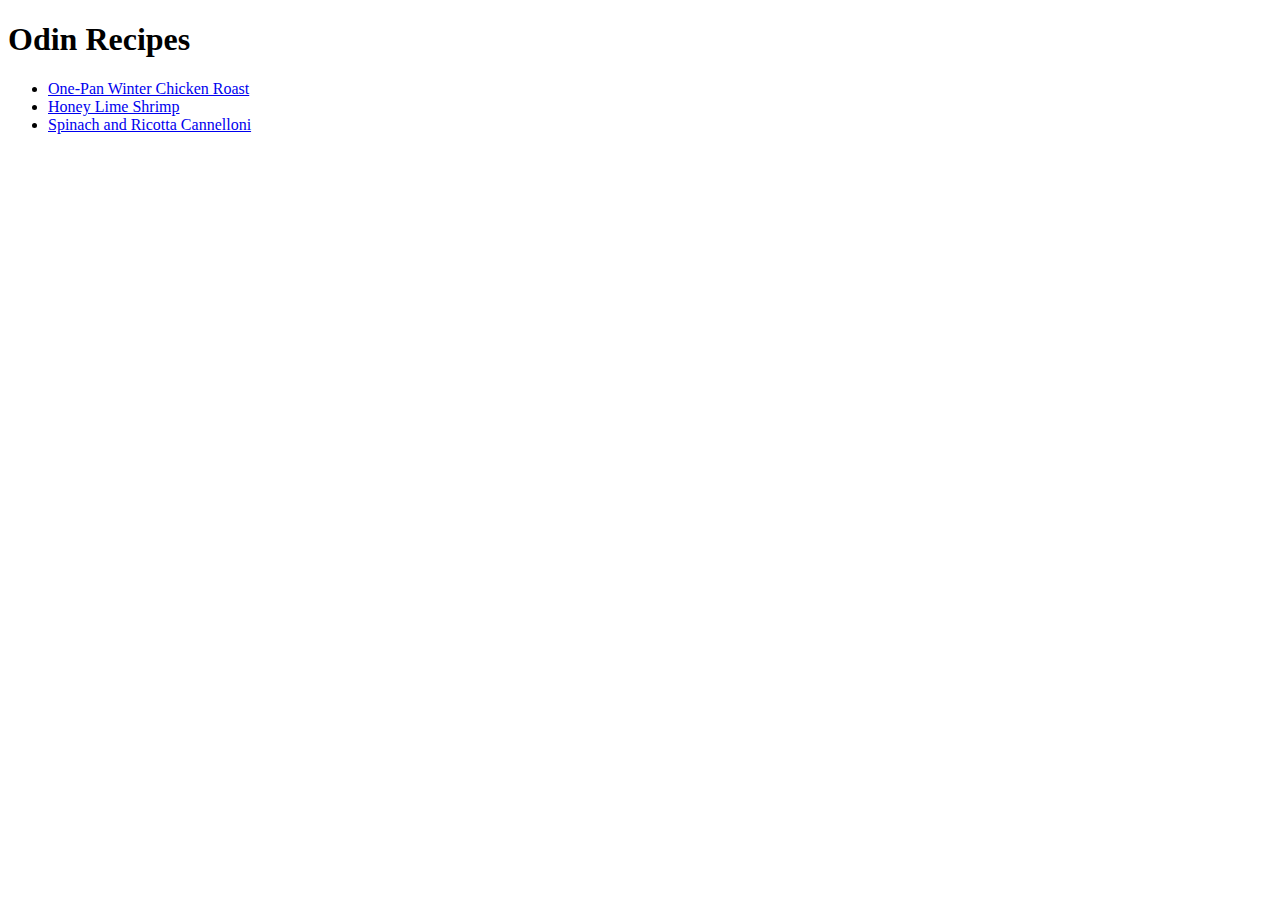
==== index.html @ dd3de745 "Create index and recipe links" ====
<!DOCTYPE html>
<html lang="en">
    <head>
        <meta charset="UTF-8">
        <title>Odin Recipes</title>
    </head>
    <body>
        <h1>Odin Recipes</h1>
        <ul>
            <li><a href="recipes\winter-chicken-roast.html">One-Pan Winter Chicken Roast</a></li>
            <li><a href="recipes\honey-lime-shrimp.html">Honey Lime Shrimp</a></li>
            <li><a href="recipes\cannelloni.html">Spinach and Ricotta Cannelloni</a></li>
        </ul>
    
    </body>
</html>
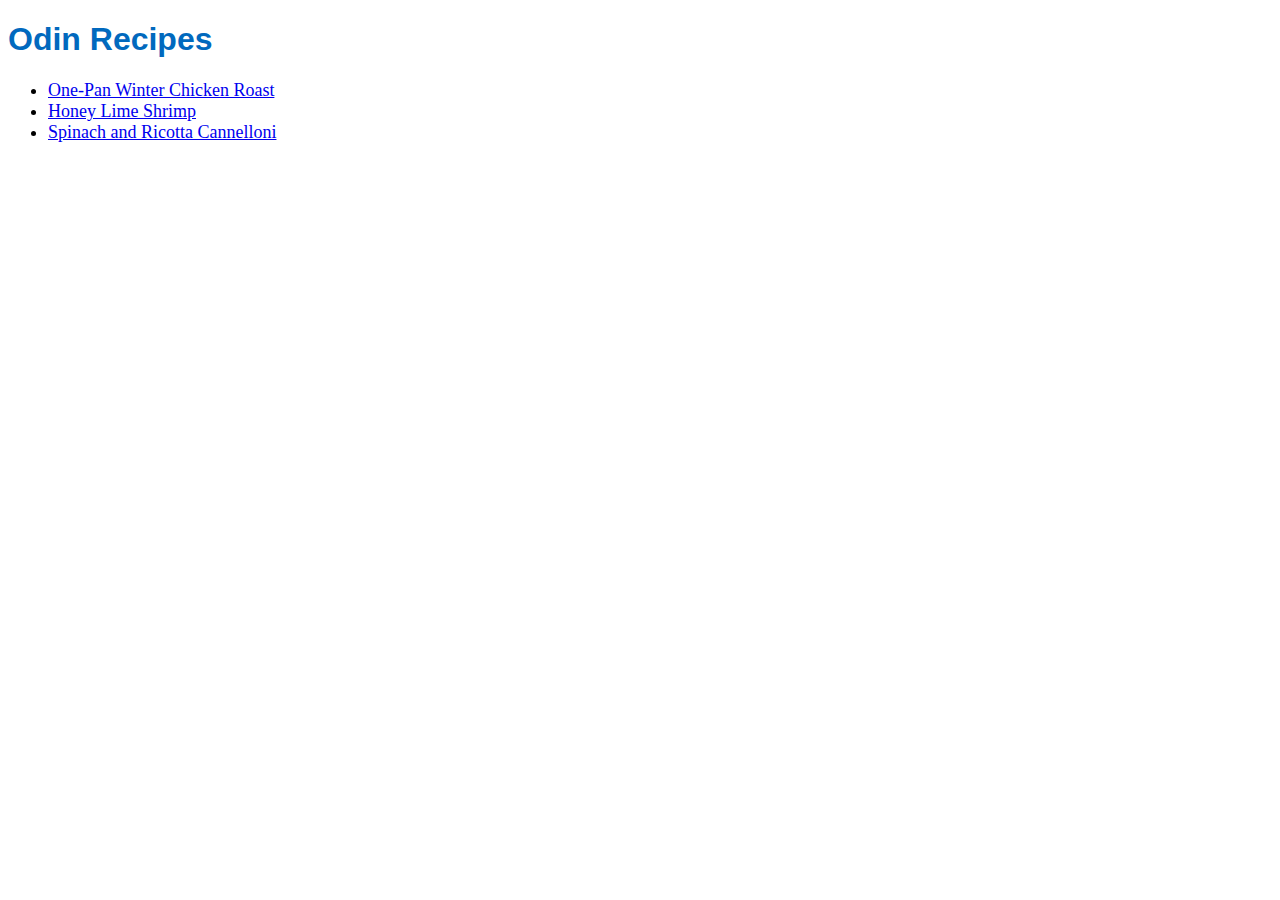
==== commit e68b0073: "Add styling" ====
--- a/index.html
+++ b/index.html
@@ -3,6 +3,7 @@
     <head>
         <meta charset="UTF-8">
         <title>Odin Recipes</title>
+        <link href="style.css" rel="stylesheet" />
     </head>
     <body>
         <h1>Odin Recipes</h1>
--- a/style.css
+++ b/style.css
@@ -0,0 +1,8 @@
+h1 {
+    color: #0169be;
+    font-family: 'Franklin Gothic Medium', 'Arial Narrow', Arial, sans-serif;
+}
+
+ul li {
+    font-size: 18px;
+}